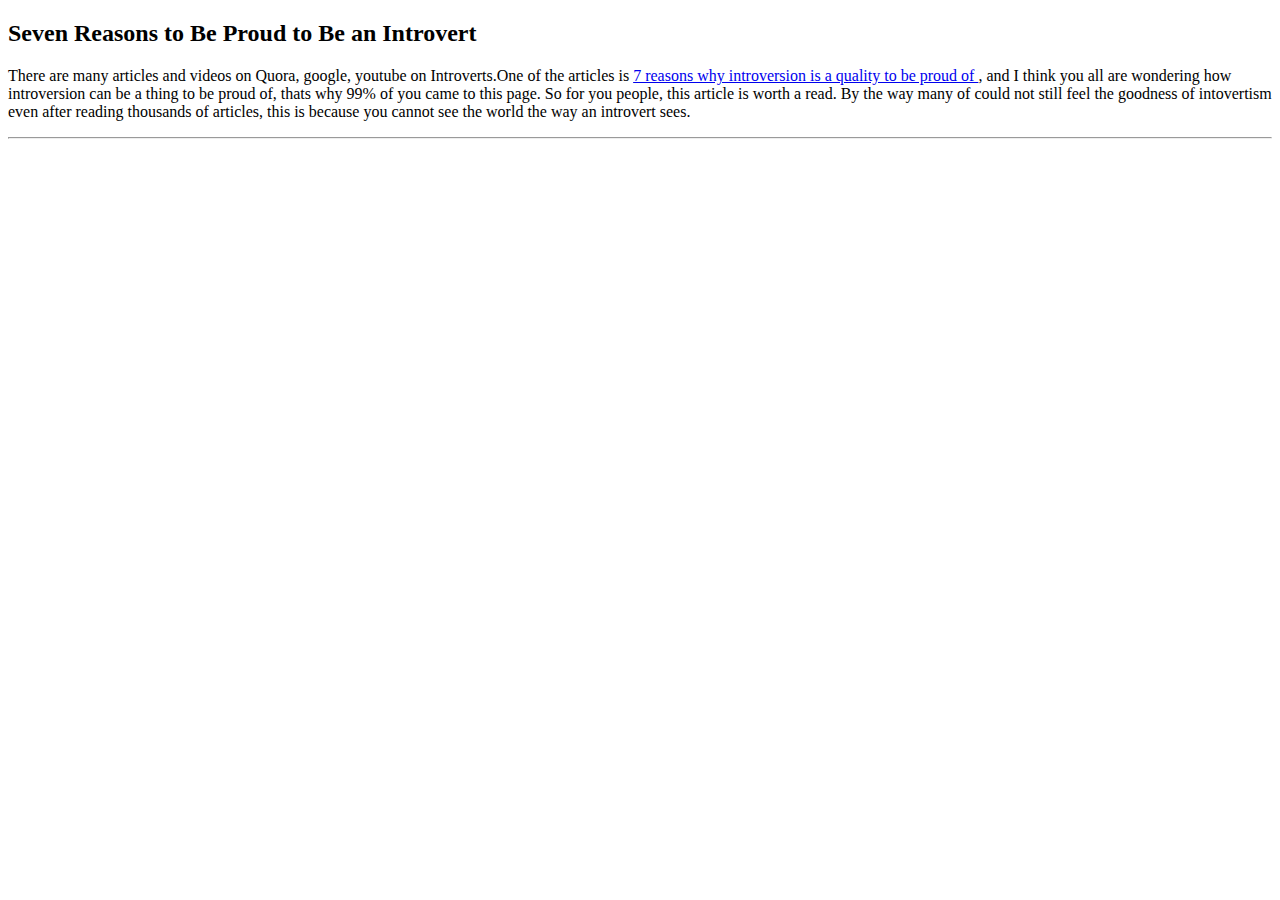
==== whyProudIntrovert.html @ c6f4551b "Update and rename whyProudIntrovert3.html to whyProudIntrovert.html" ====
<!DOCTYPE html>
<html lang="en">
<head>
    <meta charset="UTF-8">
    <meta http-equiv="X-UA-Compatible" content="IE=edge">
    <meta name="viewport" content="width=device-width, initial-scale=1.0">
    <title>Introvertism</title>
    <link rel="stylesheet" href="style.css">
</head>
<body>
    <h2>Seven Reasons to Be Proud to Be an Introvert</h2>
    <p class="messagetoviewers">There are many articles and videos on Quora, google, youtube on Introverts.One of the articles is <a href="https://www.psychologytoday.com/us/blog/nurturing-self-compassion/201706/seven-reasons-be-proud-be-introvert#:~:text=As%20Albert%20Einstein%20said%2C%20%E2%80%9CThe,world%20of%20fantasy%20and%20imagination.">7 reasons why introversion is a quality to be proud of </a>, and I think you all are wondering how introversion can be a thing to be proud of, thats why 99% of you came to this page. So for you people, this article is worth a read. By the way many of could not still feel the goodness of intovertism even after reading thousands of articles, this is because you cannot see the world the way an introvert sees.  </p>
    <hr>
</body>
</html>
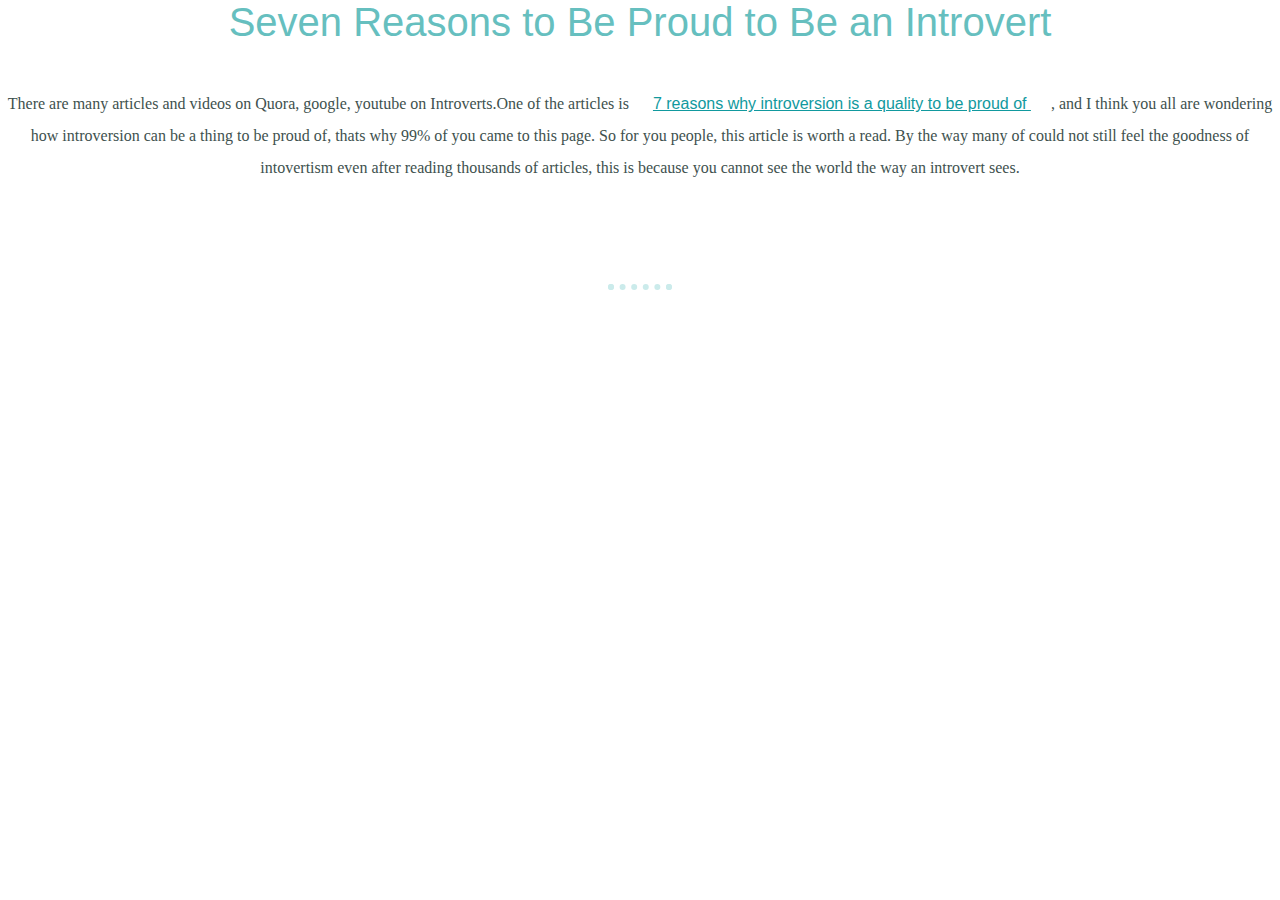
==== commit 32a4b719: "Update whyProudIntrovert.html" ====
--- a/whyProudIntrovert.html
+++ b/whyProudIntrovert.html
@@ -1,4 +1,3 @@
-<!DOCTYPE html>
 <html lang="en">
 <head>
     <meta charset="UTF-8">
--- a/style.css
+++ b/style.css
@@ -0,0 +1,152 @@
+body {
+    color: #40514E;
+    margin: 0;
+    text-align: center;
+    font-family: 'Merriweather', serif; 
+}
+
+h1 {
+    font-size: 5.625rem;
+    margin: 50px auto 0 auto;
+    font-family: 'Sacramento', cursive;
+    color: #66BFBF;
+}
+
+h2 {
+    
+    font-family: 'Montserrat', sans-serif;
+    font-size: 2.5rem;
+    color: #66BFBF;
+    font-weight: normal;
+    padding-bottom: 10px;
+}
+
+h3 {
+    font-family: 'Montserrat', sans-serif;
+    color: #11999E;
+}
+
+#pro {
+    text-decoration: underline;
+}
+
+.top-container{
+    background-color: #E4F9F5;
+    padding-top: 100px;
+    position: relative;
+}
+
+.middle-container{
+    margin: 100px 0;
+}
+
+.bottom-container {
+    background-color: #66BFBF;
+    padding: 50px 0 20px;
+}
+
+
+.top-cloud {
+    position: absolute;
+    right: 300px;
+    top: 40px;
+}
+
+.bottom-cloud {
+    position:absolute;
+    left: 300px;
+    bottom: 250px;
+}
+
+.btn {
+    color: #11999E;
+}
+
+
+.skill-row {
+    width: 50%;
+    margin: 100px auto 100px auto;
+    text-align: left;
+    line-height: 2;
+}
+
+.java-lang {
+    width: 25%;
+    float: right;
+    margin-left: 30px;
+}
+
+.c-lang {
+    width: 15%;
+    float: left; 
+    margin-right: 30px;
+    margin-bottom: 90px;
+}
+
+.intro {
+    width: 40%;
+    margin: auto;
+    line-height: 2;
+}
+
+hr{
+    border: dotted #cbebeb 6px;
+    border-bottom:none;
+    width: 4%;
+    margin: 100px auto ;
+}
+
+.contact-message {
+    width: 40%;
+    margin: 40px auto 60px;
+}
+
+a {
+    color: #11999E;
+    font-family: 'Montserrat', sans-serif;
+    margin: 10px 20px ;
+
+}
+
+a:hover {
+    color: #1f4d4d;
+}
+
+.copyright {
+    color: #EAF6F6;
+    font-size: 0.75rem;
+    padding: 20px 0;
+}
+
+.messagetoviewers {
+    line-height: 2;
+}
+
+
+.btn {
+    background: #11cdd4;
+    background-image: -webkit-linear-gradient(top, #11cdd4, #11999e);
+    background-image: -moz-linear-gradient(top, #11cdd4, #11999e);
+    background-image: -ms-linear-gradient(top, #11cdd4, #11999e);
+    background-image: -o-linear-gradient(top, #11cdd4, #11999e);
+    background-image: linear-gradient(to bottom, #11cdd4, #11999e);
+    -webkit-border-radius: 8;
+    -moz-border-radius: 8;
+    border-radius: 8px;
+    font-family: 'Montserrat', sans-serif;
+    color: #ffffff;
+    font-size: 20px;
+    padding: 10px 20px 10px 20px;
+    text-decoration: none;
+  }
+  
+  .btn:hover {
+    background: #30e3cb;
+    background-image: -webkit-linear-gradient(top, #30e3cb, #2bc4ad);
+    background-image: -moz-linear-gradient(top, #30e3cb, #2bc4ad);
+    background-image: -ms-linear-gradient(top, #30e3cb, #2bc4ad);
+    background-image: -o-linear-gradient(top, #30e3cb, #2bc4ad);
+    background-image: linear-gradient(to bottom, #30e3cb, #2bc4ad);
+    text-decoration: none;
+  }
+
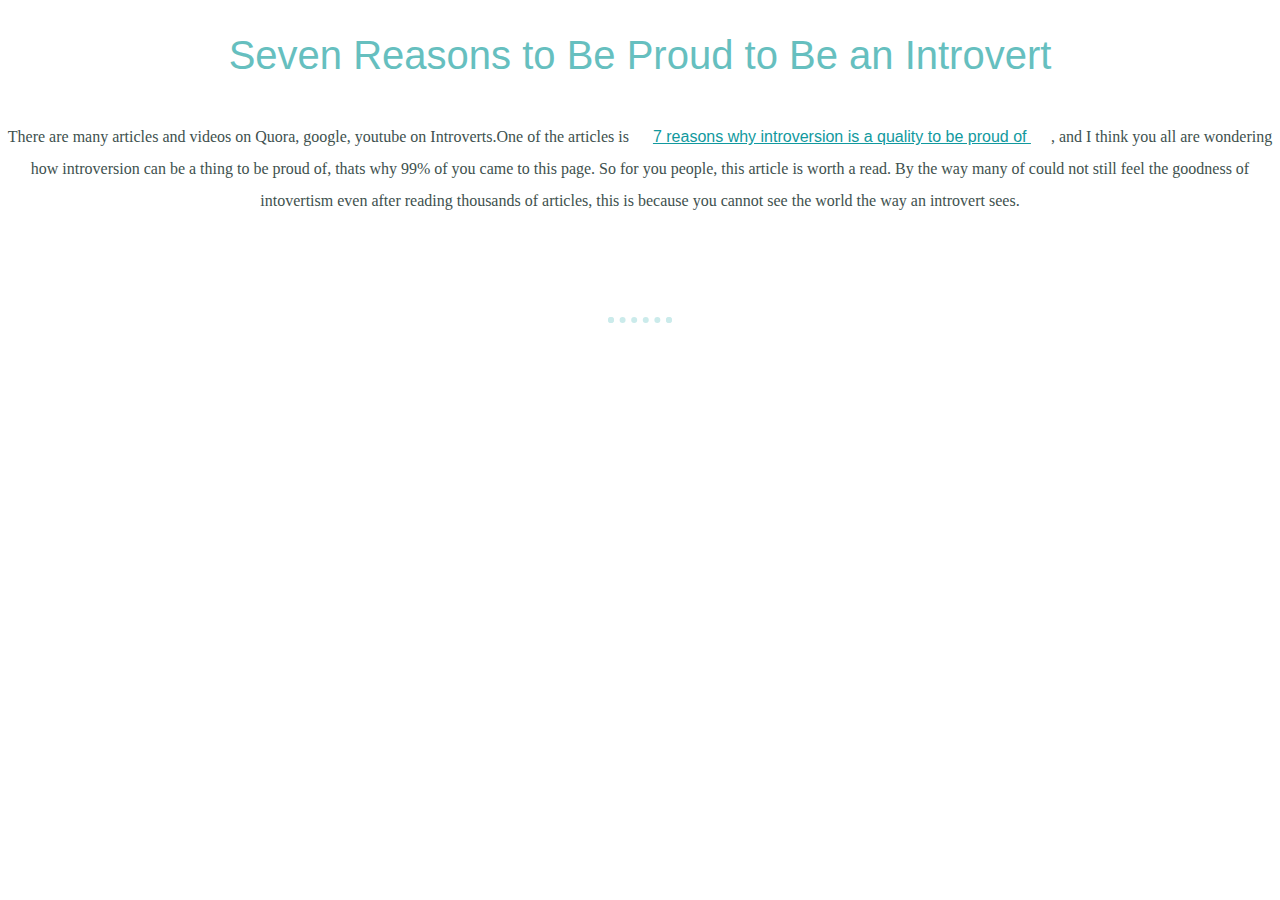
==== commit 788e9912: "Update whyProudIntrovert.html" ====
--- a/whyProudIntrovert.html
+++ b/whyProudIntrovert.html
@@ -1,3 +1,4 @@
+<!DOCTYPE html>
 <html lang="en">
 <head>
     <meta charset="UTF-8">
